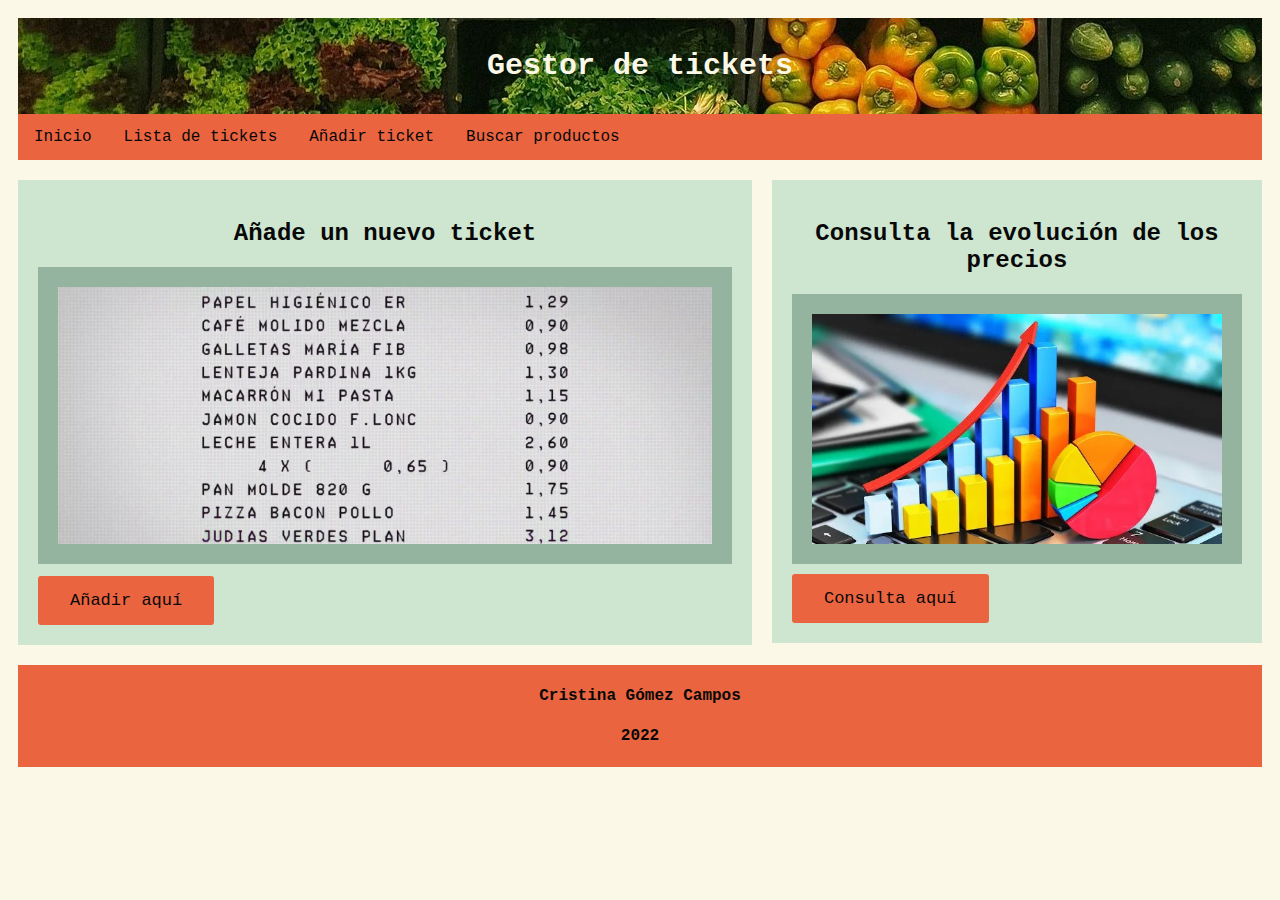
==== index.html @ 98d050dd "Solo parte visual" ====
<!DOCTYPE html>
<html lang="en">
<head>
    <meta charset="UTF-8">
    <meta http-equiv="X-UA-Compatible" content="IE=edge">
    <meta name="viewport" content="width=device-width, initial-scale=1.0">
    <title>Tickets</title>
    <link rel="stylesheet" href="css/index.css">
</head>
<body>
    <div class="header">
        <p>Gestor de tickets</p>
      </div>
      
      <div class="topnav">
        <a href="index.html">Inicio</a>
        <a href="html/lista.html">Lista de tickets</a>
        <a href="html/añadir.html">Añadir ticket</a>
        <a href="html/buscar.html">Buscar productos</a>
      </div>
      
      <div class="row">
        <div class="leftcolumn">
          <div class="card">
            <h2 id="textoCentrado">Añade un nuevo ticket</h2>
            <img class="marco" src="img/ticket.jpg"></img>
            <button class="boton"><a href="html/añadir.html"><span>Añadir aquí</span></a></button>
          </div>
        </div>
        <div class="rightcolumn">
          <div class="card">
            <h2 id="textoCentrado">Consulta la evolución de los precios</h2>
            <img class="marco" src="img/gráfico.jpg"></img>
            <button class="boton"><a href="html/buscar.html"><span>Consulta aquí</span></a></button>
          </div>
        </div>
        
      </div>
      
      <div class="footer">
        <h4>Cristina Gómez Campos</h4>
        <h4>2022</h4>
      </div>
</body>
</html>
---- css/index.css ----
* {
    box-sizing: border-box;
  }
  
  body {
    font-family: 'Courier New', Courier, monospace;
    padding: 10px;
    background: rgb(252, 248, 232);
  }
  
  /* Cabecera */
  .header {
    padding: 1px;
    font-size: 30px;
    font-weight: bold;
    text-align: center;
    color: rgb(252, 248, 232);
    text-decoration: solid;
    background-image: url(../img/portada.jpg);
  }
  
  .header h1 {
    font-size: 60px;
  }

  .header h3 {
    font-size: 30px;
  }
  
  /* NavBar*/
  .topnav {
    overflow: hidden;
    background-color: rgb(235, 100, 64);
  }
  
  .topnav a {
    float: left;
    display: block;
    color: rgb(8, 8, 8);
    text-align: center;
    padding: 14px 16px;
    text-decoration: none;
  }
  
  
  .topnav a:hover {
    background-color: rgb(206, 229, 208);
    color: rgb(235, 100, 64);
  }

  
  /* Columna izquierda*/
  .leftcolumn {   
    float: left;
    width: 59%;
  }
  
  /* Columna derecha */
  .rightcolumn {
    float: left;
    width: 41%;
    background-color: rgb(252, 248, 232);
    padding-left: 20px;
  }
  
  /* Fondo elementos */
  .marco {
    background-color:rgb(148, 180, 159);
    width: 100%;
    padding: 20px;
  }

  .row:after {
    content: "";
    display: table;
    clear: both;
  }
  
  
  /* Caja de contenidos */
  .card {
    background-color: rgb(206, 229, 208);
    padding: 20px;
    margin-top: 20px;
    color: rgb(8, 8, 8);
    font-weight: bold;
    
  }

  #textoCentrado {
    text-align: center;
  }

  
  .boton {
    background-color: rgb(235, 100, 64);
    border: none;
    border-radius: 3px;
    padding: 15px 32px;
    text-align: center;
    font-family: 'Courier New', Courier, monospace;
    font-size: 17px;
    margin-top: 1%;
    
  }
  .boton a {
    color:  rgb(8, 8, 8);
  }

  .boton a:hover {
    color:  rgb(206, 229, 208);
  }

  .boton span {
    cursor: pointer;
    display: inline-block;
    position: relative;
    transition: 0.5s;
  }
  
  .boton span:after {
    content: '\00bb';
    position: absolute;
    opacity: 0;
    top: 0;
    right: -20px;
    transition: 0.5s;
  }
  
  .boton:hover span {
    padding-right: 25px;
  }
  
  .boton:hover span:after {
    opacity: 1;
    right: 0;
  }
 
 
  /* Footer */
  .footer {
    padding: 1px;
    text-align: center;
    color: rgb(8, 8, 8);
    background:  rgb(235, 100, 64);
    margin-top: 20px;
  }
  
  /* Responsive*/
  @media screen and (max-width: 800px) {
    .leftcolumn, .rightcolumn {   
      width: 100%;
      padding: 0;
    }
    .topnav a {
        float: none;
        width: 100%;
      }
  }
  
  /* Responsive*/
  @media screen and (max-width: 400px) {
    .topnav a {
      float: none;
      width: 100%;
    }
  }
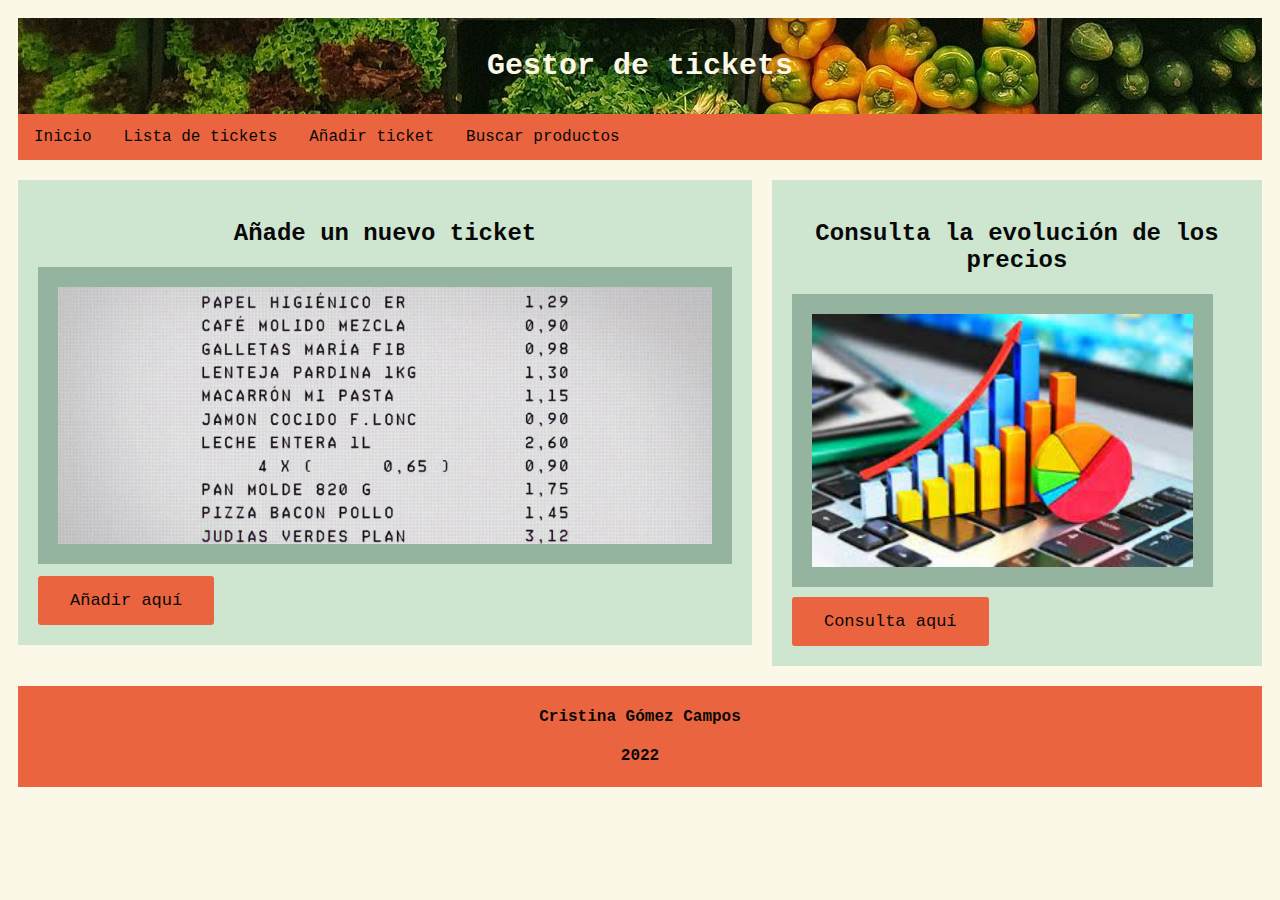
==== commit ea8e82cb: "cambios para que funcione con node" ====
--- a/index.html
+++ b/index.html
@@ -5,7 +5,7 @@
     <meta http-equiv="X-UA-Compatible" content="IE=edge">
     <meta name="viewport" content="width=device-width, initial-scale=1.0">
     <title>Tickets</title>
-    <link rel="stylesheet" href="css/index.css">
+    <link rel="stylesheet" href="/index.css">
 </head>
 <body>
     <div class="header">
@@ -13,25 +13,25 @@
       </div>
       
       <div class="topnav">
-        <a href="index.html">Inicio</a>
-        <a href="html/lista.html">Lista de tickets</a>
-        <a href="html/añadir.html">Añadir ticket</a>
-        <a href="html/buscar.html">Buscar productos</a>
+        <a href="/index.html">Inicio</a>
+        <a href="/lista.html">Lista de tickets</a>
+        <a href="/anadir.html">Añadir ticket</a>
+        <a href="/buscar.html">Buscar productos</a>
       </div>
       
       <div class="row">
         <div class="leftcolumn">
           <div class="card">
             <h2 id="textoCentrado">Añade un nuevo ticket</h2>
-            <img class="marco" src="img/ticket.jpg"></img>
-            <button class="boton"><a href="html/añadir.html"><span>Añadir aquí</span></a></button>
+            <img class="marco" src="/ticket.jpg"></img>
+            <button class="boton"><a href="/anadir.html"><span>Añadir aquí</span></a></button>
           </div>
         </div>
         <div class="rightcolumn">
           <div class="card">
             <h2 id="textoCentrado">Consulta la evolución de los precios</h2>
-            <img class="marco" src="img/gráfico.jpg"></img>
-            <button class="boton"><a href="html/buscar.html"><span>Consulta aquí</span></a></button>
+            <img class="marco2" src="/barras.jpg"></img>
+            <button class="boton"><a href="/buscar.html"><span>Consulta aquí</span></a></button>
           </div>
         </div>
         
--- a/index.css
+++ b/index.css
@@ -0,0 +1,173 @@
+* {
+    box-sizing: border-box;
+  }
+  
+  body {
+    font-family: 'Courier New', Courier, monospace;
+    padding: 10px;
+    background: rgb(252, 248, 232);
+  }
+  
+  /* Cabecera */
+  .header {
+    padding: 1px;
+    font-size: 30px;
+    font-weight: bold;
+    text-align: center;
+    color: rgb(252, 248, 232);
+    text-decoration: solid;
+    background-image: url(/portada.jpg);
+  }
+  
+  .header h1 {
+    font-size: 60px;
+  }
+
+  .header h3 {
+    font-size: 30px;
+  }
+  
+  /* NavBar*/
+  .topnav {
+    overflow: hidden;
+    background-color: rgb(235, 100, 64);
+  }
+  
+  .topnav a {
+    float: left;
+    display: block;
+    color: rgb(8, 8, 8);
+    text-align: center;
+    padding: 14px 16px;
+    text-decoration: none;
+  }
+  
+  
+  .topnav a:hover {
+    background-color: rgb(206, 229, 208);
+    color: rgb(235, 100, 64);
+  }
+
+  
+  /* Columna izquierda*/
+  .leftcolumn {   
+    float: left;
+    width: 59%;
+  }
+  
+  /* Columna derecha */
+  .rightcolumn {
+    float: left;
+    width: 41%;
+    background-color: rgb(252, 248, 232);
+    padding-left: 20px;
+  }
+  
+  /* Fondo elementos */
+  .marco {
+    background-color:rgb(148, 180, 159);
+    width: 100%;
+    padding: 20px;
+  }
+
+  .marco2 {
+    background-color:rgb(148, 180, 159);
+    width: 93.5%;
+    padding: 20px;
+  }
+
+  .row:after {
+    content: "";
+    display: table;
+    clear: both;
+  }
+  
+  
+  /* Caja de contenidos */
+  .card {
+    background-color: rgb(206, 229, 208);
+    padding: 20px;
+    margin-top: 20px;
+    color: rgb(8, 8, 8);
+    font-weight: bold;
+    
+  }
+
+  #textoCentrado {
+    text-align: center;
+  }
+
+  
+  .boton {
+    background-color: rgb(235, 100, 64);
+    border: none;
+    border-radius: 3px;
+    padding: 15px 32px;
+    text-align: center;
+    font-family: 'Courier New', Courier, monospace;
+    font-size: 17px;
+    margin-top: 1%;
+    
+  }
+  .boton a {
+    color:  rgb(8, 8, 8);
+  }
+
+  .boton a:hover {
+    color:  rgb(206, 229, 208);
+  }
+
+  .boton span {
+    cursor: pointer;
+    display: inline-block;
+    position: relative;
+    transition: 0.5s;
+  }
+  
+  .boton span:after {
+    content: '\00bb';
+    position: absolute;
+    opacity: 0;
+    top: 0;
+    right: -20px;
+    transition: 0.5s;
+  }
+  
+  .boton:hover span {
+    padding-right: 25px;
+  }
+  
+  .boton:hover span:after {
+    opacity: 1;
+    right: 0;
+  }
+ 
+ 
+  /* Footer */
+  .footer {
+    padding: 1px;
+    text-align: center;
+    color: rgb(8, 8, 8);
+    background:  rgb(235, 100, 64);
+    margin-top: 20px;
+  }
+  
+  /* Responsive*/
+  @media screen and (max-width: 800px) {
+    .leftcolumn, .rightcolumn {   
+      width: 100%;
+      padding: 0;
+    }
+    .topnav a {
+        float: none;
+        width: 100%;
+      }
+  }
+  
+  /* Responsive*/
+  @media screen and (max-width: 400px) {
+    .topnav a {
+      float: none;
+      width: 100%;
+    }
+  }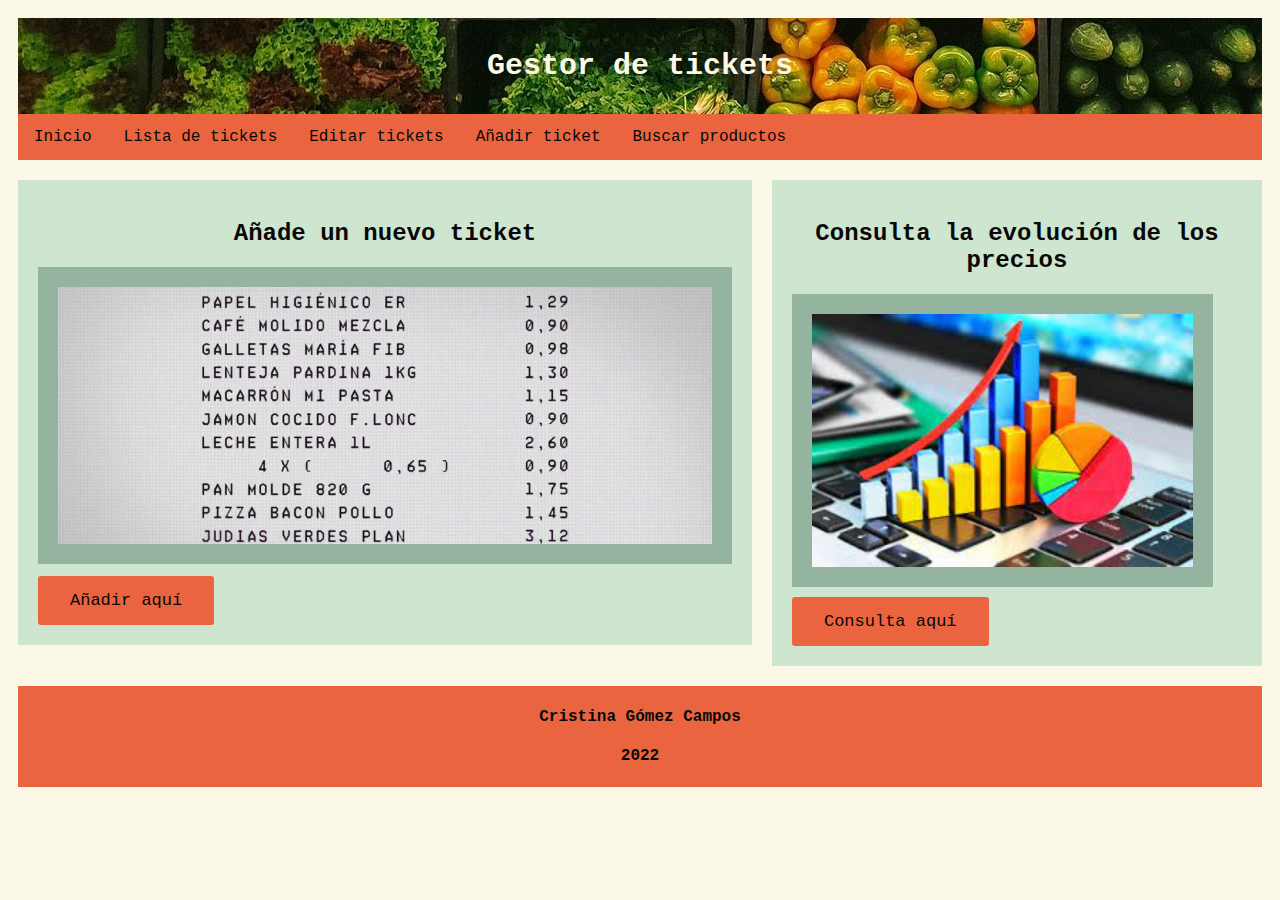
==== commit 27069a18: "multiples cambios" ====
--- a/index.html
+++ b/index.html
@@ -15,6 +15,7 @@
       <div class="topnav">
         <a href="/index.html">Inicio</a>
         <a href="/lista.html">Lista de tickets</a>
+        <a href="/editar.html">Editar tickets</a>
         <a href="/anadir.html">Añadir ticket</a>
         <a href="/buscar.html">Buscar productos</a>
       </div>
